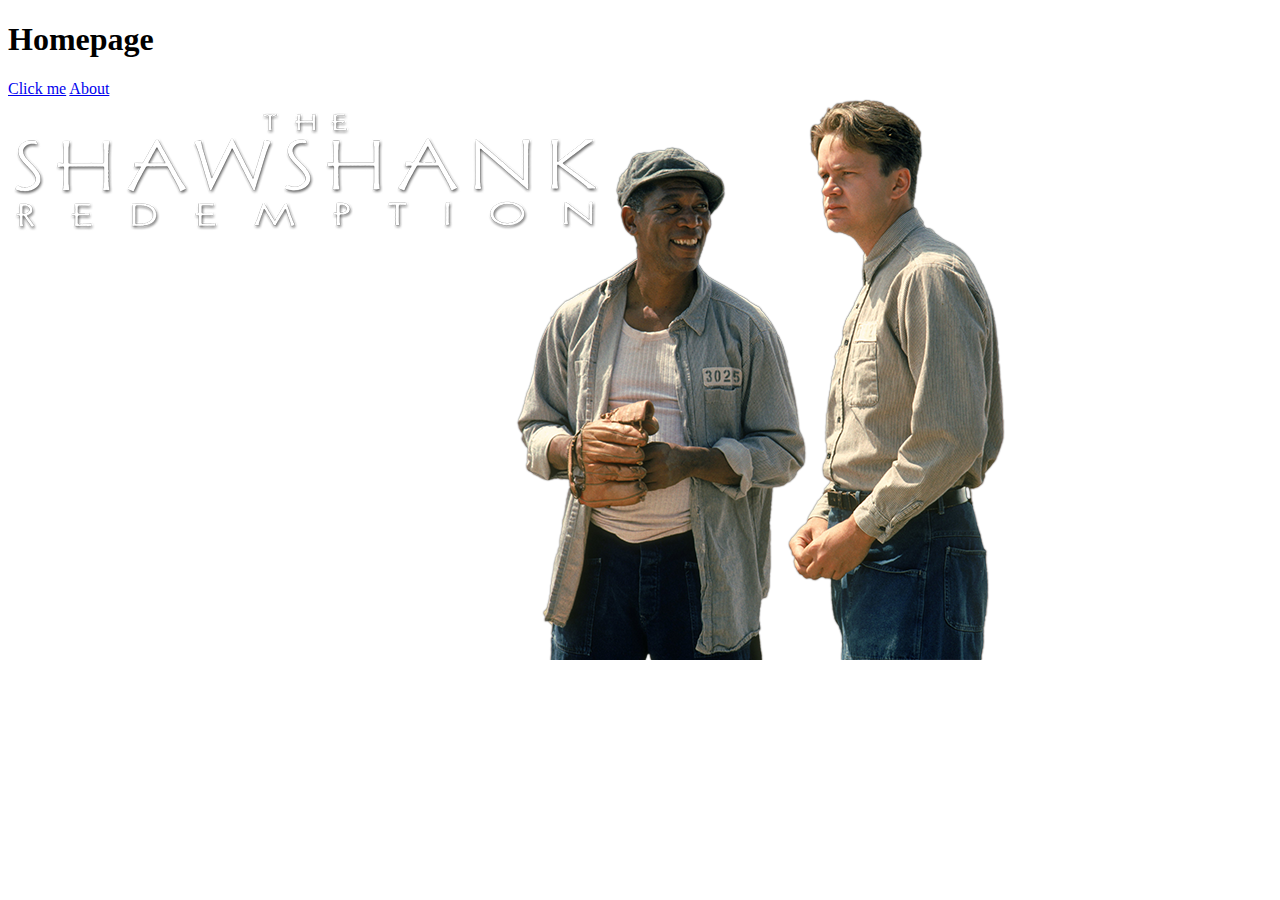
==== assignment 3/links-and-images/index.html @ ae284cc9 "push" ====
<!DOCTYPE html>
<html lang="en">
<head>
    <meta charset="UTF-8">
    <meta http-equiv="X-UA-Compatible" content="IE=edge">
    <meta name="viewport" content="width=device-width, initial-scale=1.0">
    <title>Links & Images</title>
</head>
<body>
    <h1>Homepage</h1>
    <a href="https://theuselessweb.com/">Click me</a>
    <a href="./pages/about.html">About</a>
    <div>
        <img src="./images/first-img.png" alt="Movie: The Shawshank redemption">
    </div>
</body>

</html>
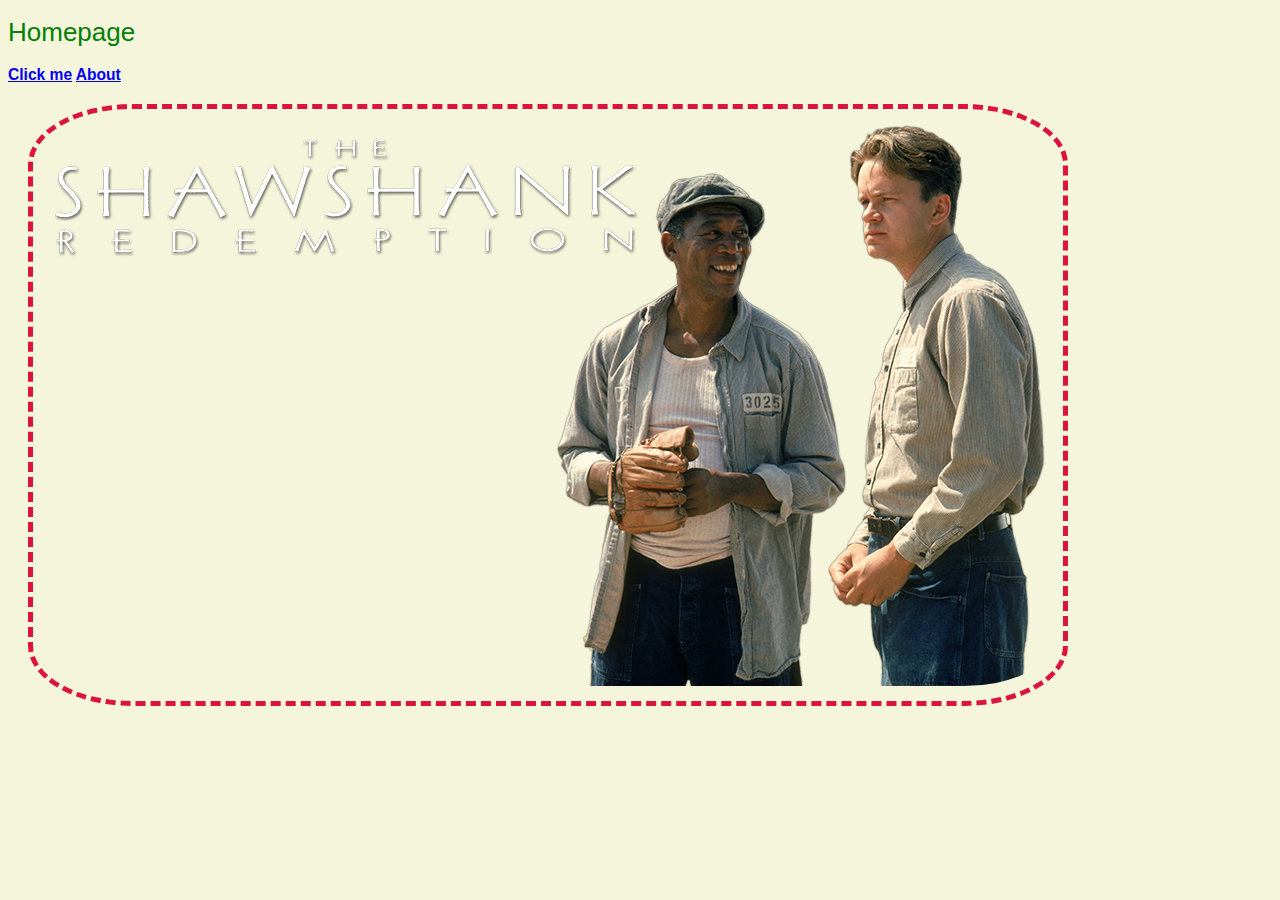
==== commit 1fd9e4e5: "assign 2 and 3" ====
--- a/assignment 3/links-and-images/index.html
+++ b/assignment 3/links-and-images/index.html
@@ -1,17 +1,20 @@
 <!DOCTYPE html>
 <html lang="en">
+
 <head>
     <meta charset="UTF-8">
     <meta http-equiv="X-UA-Compatible" content="IE=edge">
     <meta name="viewport" content="width=device-width, initial-scale=1.0">
     <title>Links & Images</title>
+    <link rel="stylesheet" href="./style.css">
 </head>
+
 <body>
-    <h1>Homepage</h1>
-    <a href="https://theuselessweb.com/">Click me</a>
+    <h1 style="color: green; font-weight: 300">Homepage</h1>
+    <a target="_blank" href="https://theuselessweb.com/">Click me</a>
     <a href="./pages/about.html">About</a>
     <div>
-        <img src="./images/first-img.png" alt="Movie: The Shawshank redemption">
+        <img class="borders" src="./images/first-img.png" alt="Movie: The Shawshank redemption">
     </div>
 </body>
 
--- a/assignment 3/links-and-images/style.css
+++ b/assignment 3/links-and-images/style.css
@@ -0,0 +1,33 @@
+body {
+    background-color: beige;
+    color: blue;
+    font-family: Verdana, Geneva, Tahoma, sans-serif;
+    font-size: small; 
+}
+p {
+    max-width: 70%;
+    text-align: center; 
+    border-radius: 4px;
+    border-style: solid;
+    border: 4px;
+    border-color: black;
+}
+.borders {
+    border-style: dashed;
+    border-width: 5px;
+    border-color: crimson;
+    border-radius: 10%;
+}
+img {
+    margin: 20px;
+    padding: 15px;
+}
+img.lorem {
+    width: 500px;
+    border-radius: 50%;
+}
+a {
+    font-size: larger;
+    font-weight: 700;
+    font-family: Verdana, Geneva, Tahoma, sans-serif;
+}